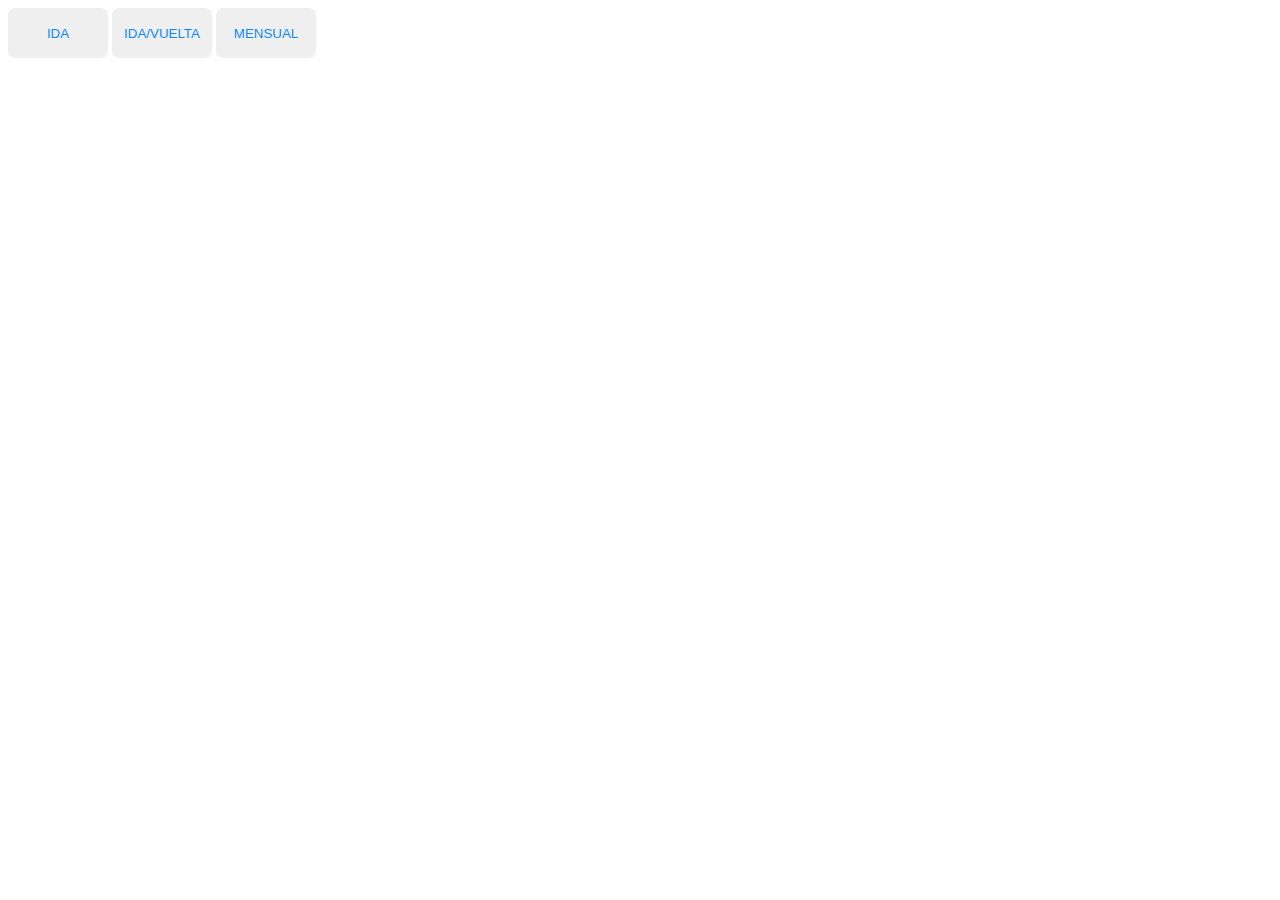
==== templates/Renfe.html @ 66becfd3 "Changes" ====
<!DOCTYPE html>
<html>
    <head>

        <title>jq1</title>
        <meta charset="utf-8"/>
        <style>

            .boton{
                width: 100px;
                height: 50px;
                border-style: solid;
                border: 4px;
                border-radius: 7px 7px 7px 7px;
                border-color: black;
                color: #0D88FF;
            }

        </style>
        <script src="jquery-3.1.1.min.js"></script>
        <script type="text/javascript">

        </script>
    </head>

    <body>

        <input type="button" id="ida" value="IDA" class="boton" />
        <input type="button" id="idavuelta" value="IDA/VUELTA" class="boton" />
        <input type="button" id="mensual" value="MENSUAL" class="boton" />

    </body>
</html>
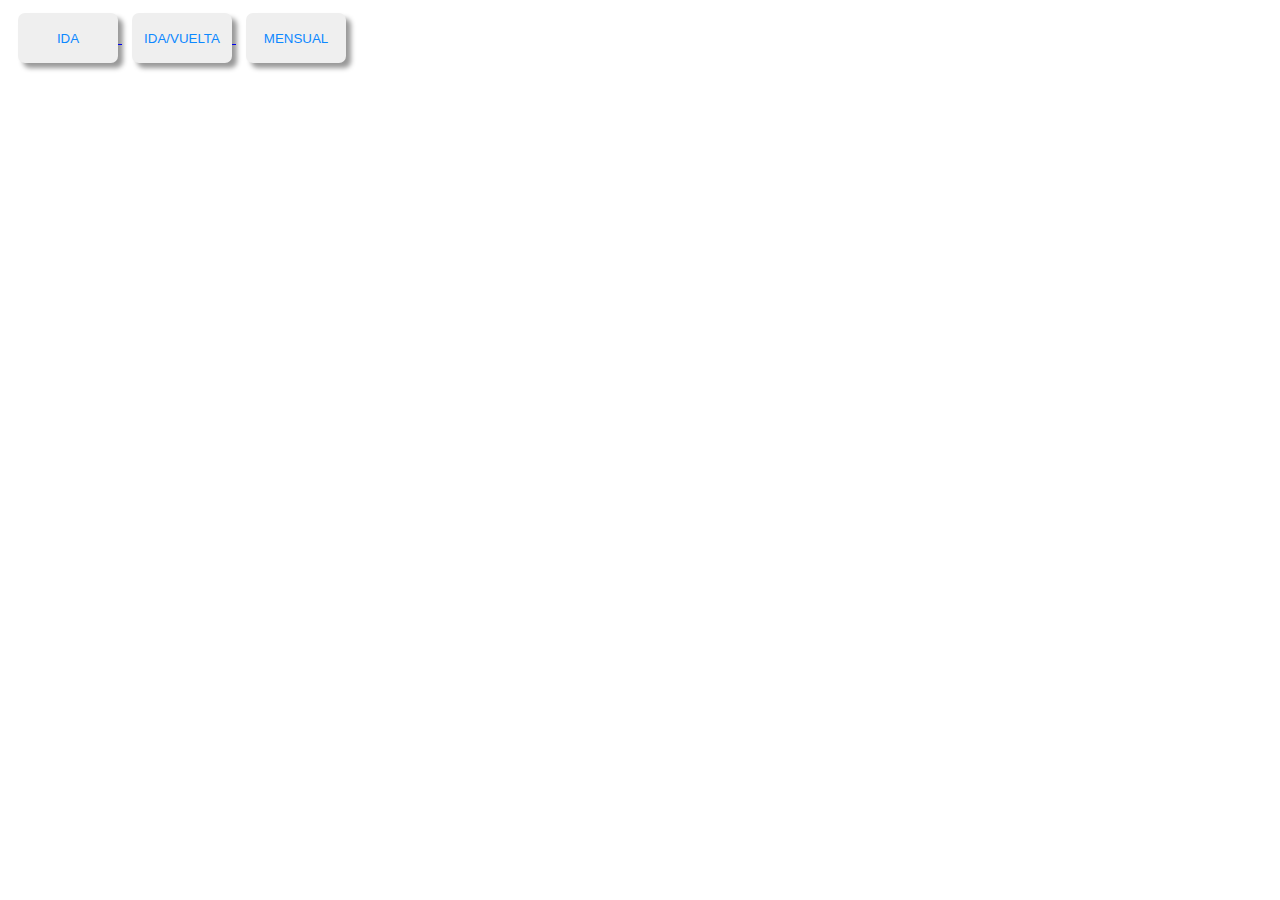
==== commit 09b62c78: "Changes" ====
--- a/templates/Renfe.html
+++ b/templates/Renfe.html
@@ -6,6 +6,11 @@
         <meta charset="utf-8"/>
         <style>
 
+            #botones{
+                width: 350px;
+                height: 60px;
+                align-content: center;
+            }
             .boton{
                 width: 100px;
                 height: 50px;
@@ -14,6 +19,9 @@
                 border-radius: 7px 7px 7px 7px;
                 border-color: black;
                 color: #0D88FF;
+                box-shadow: 5px 5px 5px #999;
+                margin-left: 10px;
+                
             }
 
         </style>
@@ -25,9 +33,15 @@
 
     <body>
 
-        <input type="button" id="ida" value="IDA" class="boton" />
-        <input type="button" id="idavuelta" value="IDA/VUELTA" class="boton" />
-        <input type="button" id="mensual" value="MENSUAL" class="boton" />
+        <div id="botones">
+
+            <a href="/ida"> <input type="button" id="ida" value="IDA" class="boton" /> </a>
+            <a href="/idavuelta"> <input type="button" id="idavuelta" value="IDA/VUELTA" class="boton" /> </a>
+            <a href="/mensual"> <input type="button" id="mensual" value="MENSUAL" class="boton" /> </a>
+
+        </div>
+        
+        
 
     </body>
 </html>
